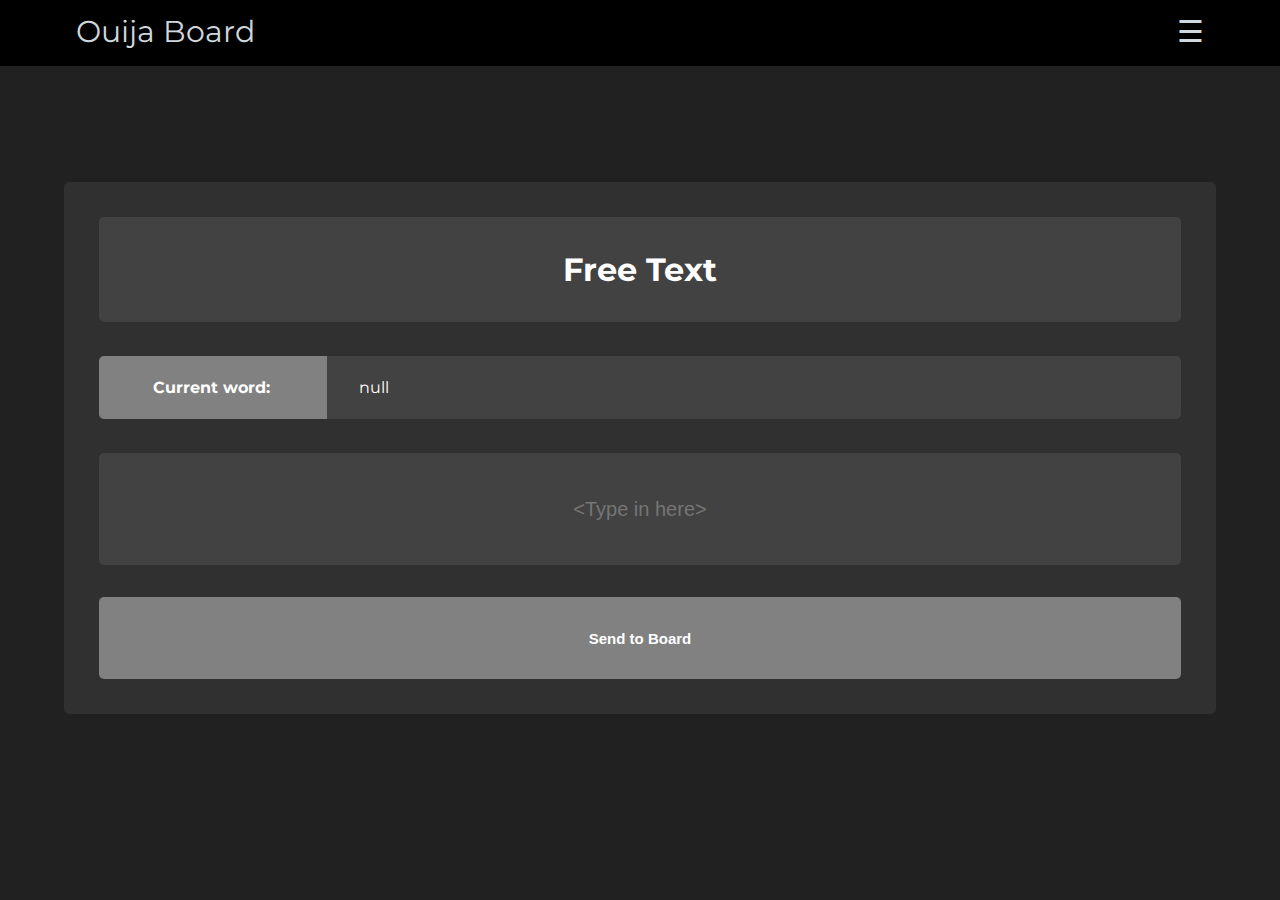
==== Web GUI/free-text.html @ f369d80c "Uploaded Web GUI" ====
<!DOCTYPE html>
<html lang="en">

<head>
  <meta charset="UTF-8">
  <meta name="viewport" content="width=device-width, initial-scale=1.0">
  <meta http-equiv="X-UA-Compatible" content="ie=edge">
  <title>Free Text - Ouija Board</title>

  <link rel="stylesheet" href="https://fonts.googleapis.com/css?family=Montserrat&display=swap">
  <link rel="stylesheet" href="css/style.css">

</head>

<body>

  <!-- MOB NAV -->
  <div id="mobNav" class="overlay">
    <a href="javascript:void(0)" class="closebtn" onclick="closeNav()">&times;</a>
    <div class="overlay-content">
      <a href="index.html">Home</a>
      <a href="free-text.html" style="color: #f1f1f1;">Free Text</a>
      <a href="predefined.html">Predefined</a>
      <a href="config.html">Config</a>
      <a href="settings.html">Settings</a>
    </div>
  </div>
  <!-- / MOB NAV -->

  <div class="nav">
    <span>Ouija Board</span>
    <span class="nav-button" onclick="openNav()">&#9776;</span>
  </div>

  <div class="wrap-page">
    <div class="ui">

      <div class="title">
        <h1>Free Text</h1>
      </div>

      <div class="word-wrap">

        <div class="currentWord">Current&nbsp;word: </div>
        <div id="word">null</div>

      </div>

      <form NAME="myform" ACTION="" METHOD="GET">
        <input class="text-area" type="text" name="FreeText" placeholder="<Type in here>">
        <input class="submit" type="button" value="Send to Board" onClick="freeText(this.form)">
      </form>

    </div>
  </div>

  <!-- JS -->
  <script src="js/main.js"></script>

</body>

</html>
---- Web GUI/css/style.css ----
html, body {
  margin: 0;
  padding: 0;
  font-family: 'Montserrat', sans-serif;
  background: #212121;
}
.nav {
  background: #000000;
  width: 98%;
  height: 40px;
  padding: 1%;
}
.nav-button {
  float: right;
  cursor: pointer;
}
.nav span {
  font-size: 30px;
  padding: 0 5%;
  color: #CFD8DC;
}
.overlay {
  height: 0%;
  width: 100%;
  position: fixed;
  z-index: 1;
  top: 0;
  left: 0;
  background-color: rgb(0,0,0);
  background-color: rgba(0,0,0, 0.9);
  overflow-y: hidden;
  transition: 0.5s;
}
.overlay-content {
  position: relative;
  top: 25%;
  width: 100%;
  text-align: center;
  margin-top: 30px;
}
.overlay a {
  padding: 8px;
  text-decoration: none;
  font-size: 36px;
  color: #818181;
  display: block;
  transition: 0.3s;
}
.overlay a:hover, .overlay a:focus{
  color: #f1f1f1;
}
.overlay .closebtn {
  position: absolute;
  top: 20px;
  right: 45px;
  font-size: 60px;
}
.wrap-home {
  display: flex;
  width: 100vw;
  height: 110vh;
  justify-content: center;
  align-items: center;
}
.wrap-page {
  display: flex;
  width: 100vw;
  height: 85vh;
  justify-content: center;
  align-items: center;
}
.ui {
  width: 90%;
  background: #303030;
  border-radius: 5px;
}
.main {
  margin: 3%;
  padding: 2%;
  background: #424242;
  color: white;
  border-radius: 5px;
}
.buttons {
  margin: 3%;
  padding: 2%;
  background: #424242;
  color: white;
  border-radius: 5px;
  text-align: center;
}
.buttons a {
  width: 40%;
  display: inline-block;
  text-align: center;
  padding: 2%;
  background: #818181;
  color: white;
  margin: 1%;
  cursor: pointer;
  text-decoration: none;
  border-radius: 5px;
}
li {
  padding: 5px 0;
}
.title {
  margin: 3%;
  padding: 1%;
  text-align: center;
  background: #424242;
  color: white;
  border-radius: 5px;
}
form {
  margin: 3%;
}
.text-area {
  width: 98%;
  height: 10vh;
  padding: 1%;
  border: none;
  text-align: center;
  background: #424242;
  color: white;
  border-radius: 5px;
  font-size: 20px;
}
.submit {
  margin-top: 3%;
  padding: 3%;
  width: 100%;
  font-weight: bold;
  background: #818181;
  color: white;
  border: none;
  border-radius: 5px;
  font-size: 15px;
}
.word-wrap {
  margin: 0 3%;
  background: #424242;
  display: inline-flex;
  width: 94%;
  border-radius: 5px;
}
.currentWord {
  padding: 2% 5%;
  background: #818181;
  color: white;
  font-weight: bold;
  border-radius: 5px 0 0 5px;
  float: left;
  border-right: none;
  width: 120px;
}
#word {
  padding: 2% 3%;
  border-radius: 0 5px 5px 0;
  font-weight: normal;
  color: white;
  border-left: none;
}
.slider {
  -webkit-appearance: none;
  width: 100%;
  height: 25px;
  background: #d3d3d3;
  outline: none;
  opacity: 0.7;
  -webkit-transition: .2s;
  transition: opacity .2s;
}
.slider:hover {
  opacity: 1;
}
.slider::-webkit-slider-thumb {
  -webkit-appearance: none;
  appearance: none;
  width: 25px;
  height: 25px;
  background: #4CAF50;
  cursor: pointer;
}
.slider::-moz-range-thumb {
  width: 25px;
  height: 25px;
  background: #4CAF50;
  cursor: pointer;
}
/* IPhone 5/SE */
@media only screen and (min-width: 320px) and (min-height: 560px) {
  .wrap-home {
    height: 156vh;
  }

}
@media only screen and (min-width: 350px) {
  .wrap-home {
    height: 140vh;
  }

}
/* Galaxy S5 */
@media only screen and (min-width: 360px) and (min-height: 640px) {
  .wrap-home {
    height: 130vh;
  }
}
@media only screen and (min-width: 375px) and (min-height: 800px) {
  .wrap-home {
    height: 105vh;
  }
}
/* Pixel 2 */
@media only screen and (min-width: 410px) and (min-height: 730px) {
  .wrap-home {
    height: 108vh;
  }
}
@media only screen and (min-width: 400px) and (min-height: 800px) {
  .wrap-home {
    height: 97vh;
  }
} 
@media only screen and (min-width: 750px) {
  .wrap-home {
    height: 90vh;
  }
}
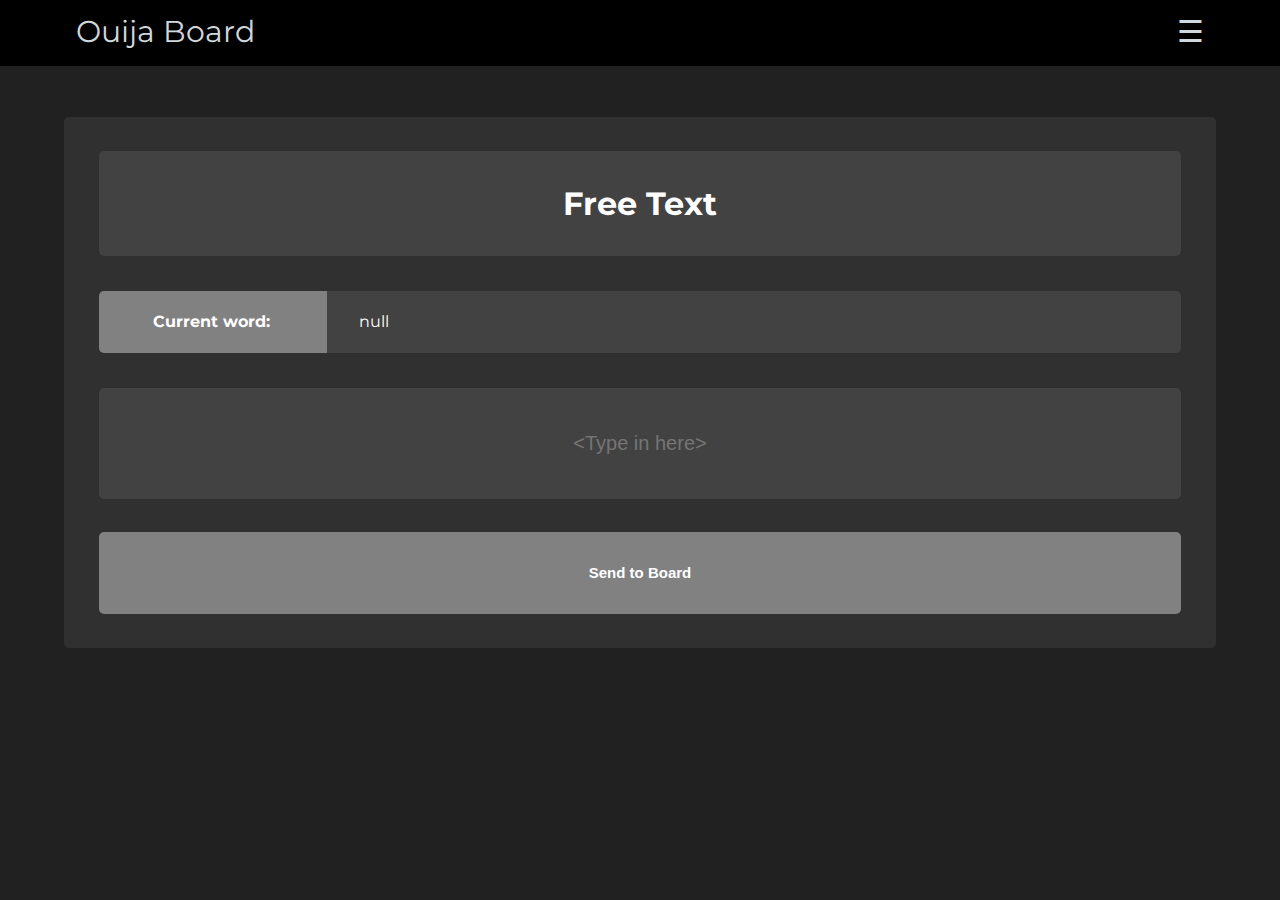
==== commit 0d79bfd9: "Added WebSocket Links" ====
--- a/Web GUI/free-text.html
+++ b/Web GUI/free-text.html
@@ -12,7 +12,7 @@
 
 </head>
 
-<body>
+<body onload="connect()">
 
   <!-- MOB NAV -->
   <div id="mobNav" class="overlay">
@@ -46,9 +46,9 @@
 
       </div>
 
-      <form NAME="myform" ACTION="" METHOD="GET">
-        <input class="text-area" type="text" name="FreeText" placeholder="<Type in here>">
-        <input class="submit" type="button" value="Send to Board" onClick="freeText(this.form)">
+      <form ACTION="" METHOD="GET">
+        <input id="freeTextValue" class="text-area" type="text" name="FreeText" placeholder="<Type in here>">
+        <input class="submit" type="button" value="Send to Board" onClick="freeText()">
       </form>
 
     </div>
--- a/Web GUI/css/style.css
+++ b/Web GUI/css/style.css
@@ -9,6 +9,8 @@
   width: 98%;
   height: 40px;
   padding: 1%;
+  top: 0;
+  position: fixed;
 }
 .nav-button {
   float: right;
@@ -58,7 +60,7 @@
 .wrap-home {
   display: flex;
   width: 100vw;
-  height: 110vh;
+  height: 100vh;
   justify-content: center;
   align-items: center;
 }
@@ -191,36 +193,41 @@
 /* IPhone 5/SE */
 @media only screen and (min-width: 320px) and (min-height: 560px) {
   .wrap-home {
-    height: 156vh;
-  }
-
+    height: 172vh;
+  }
 }
 @media only screen and (min-width: 350px) {
   .wrap-home {
     height: 140vh;
   }
-
 }
 /* Galaxy S5 */
 @media only screen and (min-width: 360px) and (min-height: 640px) {
   .wrap-home {
-    height: 130vh;
-  }
-}
+    height: 145vh;
+  }
+}
+/* IPhone 6/7/8 */
+@media only screen and (min-width: 375px) and (min-height: 650px) {
+  .wrap-home {
+    height: 140vh;
+  }
+}
+/* IPhone X */
 @media only screen and (min-width: 375px) and (min-height: 800px) {
   .wrap-home {
-    height: 105vh;
+    height: 115vh;
   }
 }
 /* Pixel 2 */
 @media only screen and (min-width: 410px) and (min-height: 730px) {
   .wrap-home {
-    height: 108vh;
+    height: 120vh;
   }
 }
 @media only screen and (min-width: 400px) and (min-height: 800px) {
   .wrap-home {
-    height: 97vh;
+    height: 107vh;
   }
 } 
 @media only screen and (min-width: 750px) {
